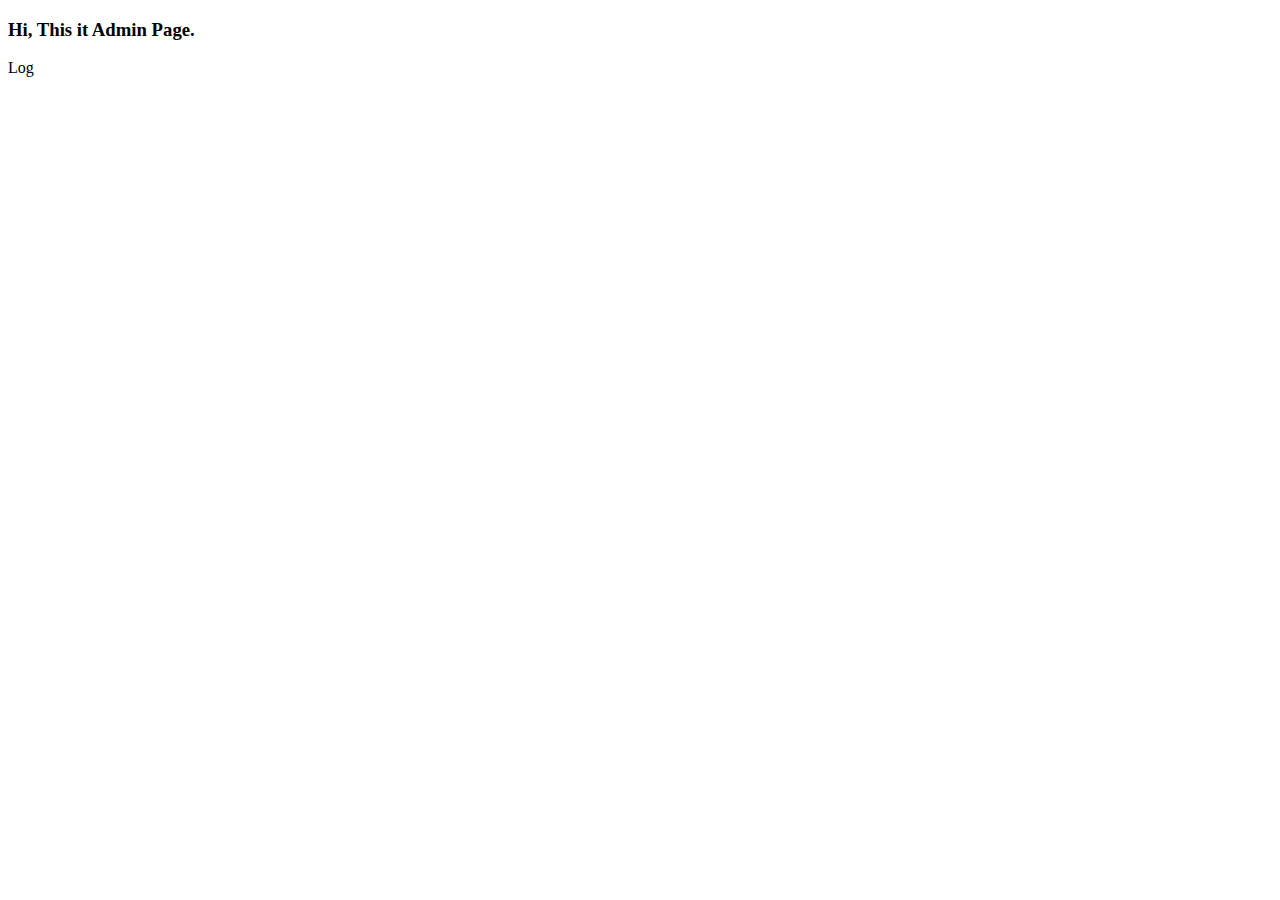
==== mini7_8_web/admin_page/templates/admin_page/index.html @ a311e720 "Update admin page" ====
<!DOCTYPE html>
<html>
  <head>
    <meta charset="utf-8" />
    <meta name="viewport" content="initial-scale=1, width=device-width" />

    <link rel="stylesheet" href="./global.css" />
    <link rel="stylesheet" href="./style.css" />
    <link
      rel="stylesheet"
      href="https://fonts.googleapis.com/css2?family=Inter:wght@400&display=swap"
    />
  </head>
  <body>
    <div class="sub-admin-page">
      <div class="main1">
        <h3 class="hi-this-it">Hi, This it Admin Page.</h3>
      </div>
      <div class="navigation">
        <div class="log-wrapper">
          <div class="log">Log</div>
        </div>
        <div class="divider"></div>
      </div>
    </div>
  </body>
</html>
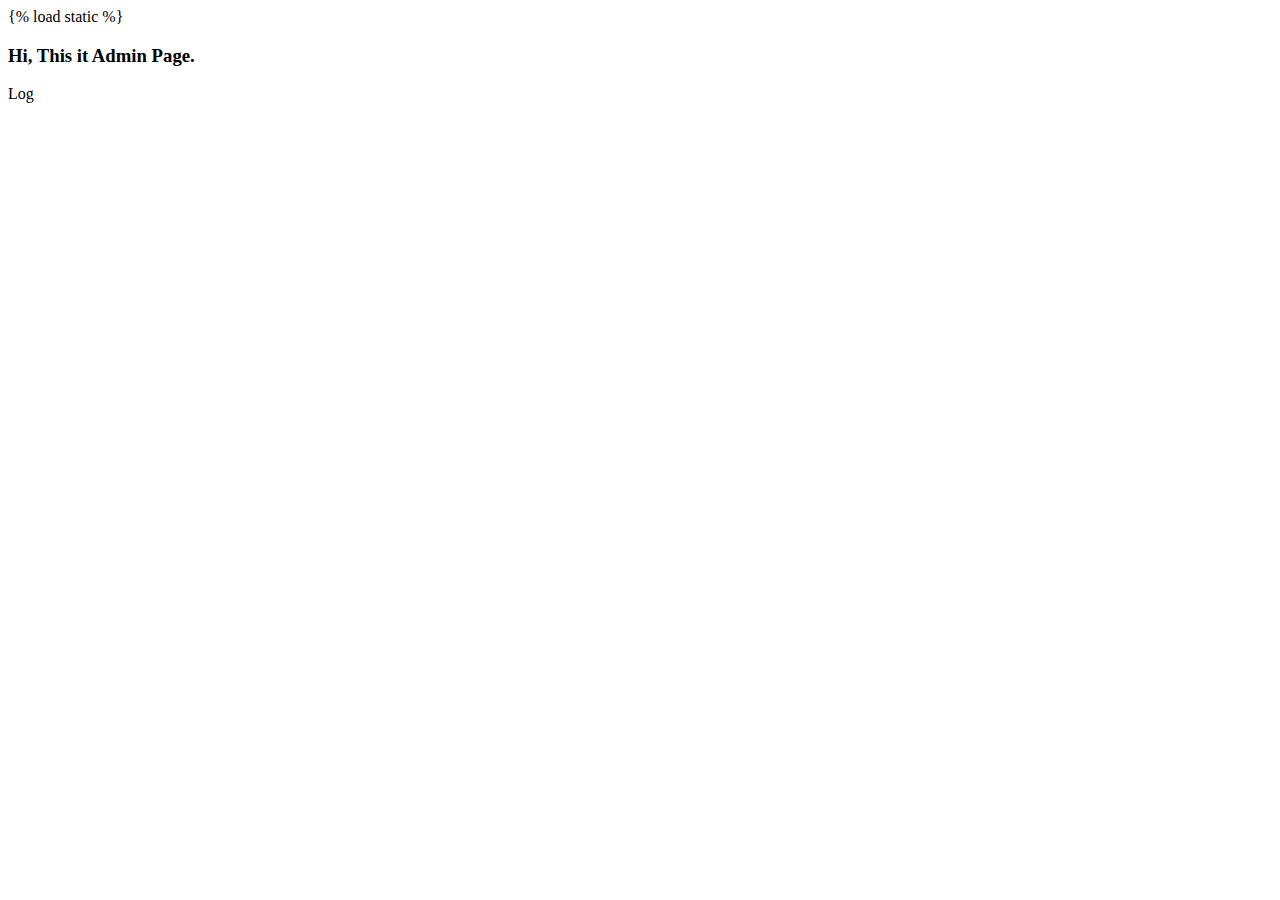
==== commit 65c87c41: "Update index.html" ====
--- a/mini7_8_web/admin_page/templates/admin_page/index.html
+++ b/mini7_8_web/admin_page/templates/admin_page/index.html
@@ -5,6 +5,7 @@
     <meta name="viewport" content="initial-scale=1, width=device-width" />
 
     <link rel="stylesheet" href="./global.css" />
+    {% load static %}
     <link rel="stylesheet" href="./style.css" />
     <link
       rel="stylesheet"
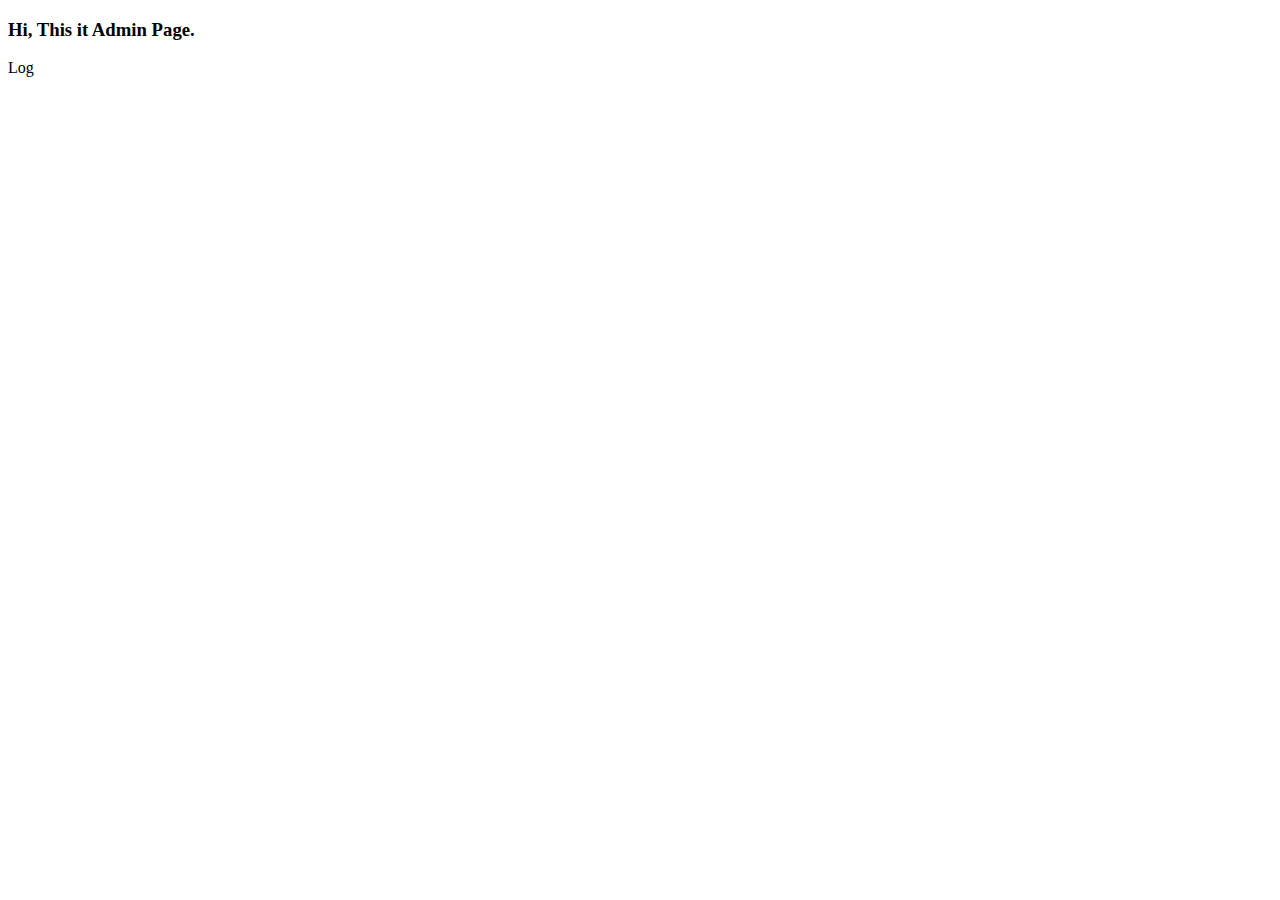
==== commit 659f1c66: "setting" ====
--- a/mini7_8_web/admin_page/templates/admin_page/index.html
+++ b/mini7_8_web/admin_page/templates/admin_page/index.html
@@ -5,7 +5,6 @@
     <meta name="viewport" content="initial-scale=1, width=device-width" />
 
     <link rel="stylesheet" href="./global.css" />
-    {% load static %}
     <link rel="stylesheet" href="./style.css" />
     <link
       rel="stylesheet"
